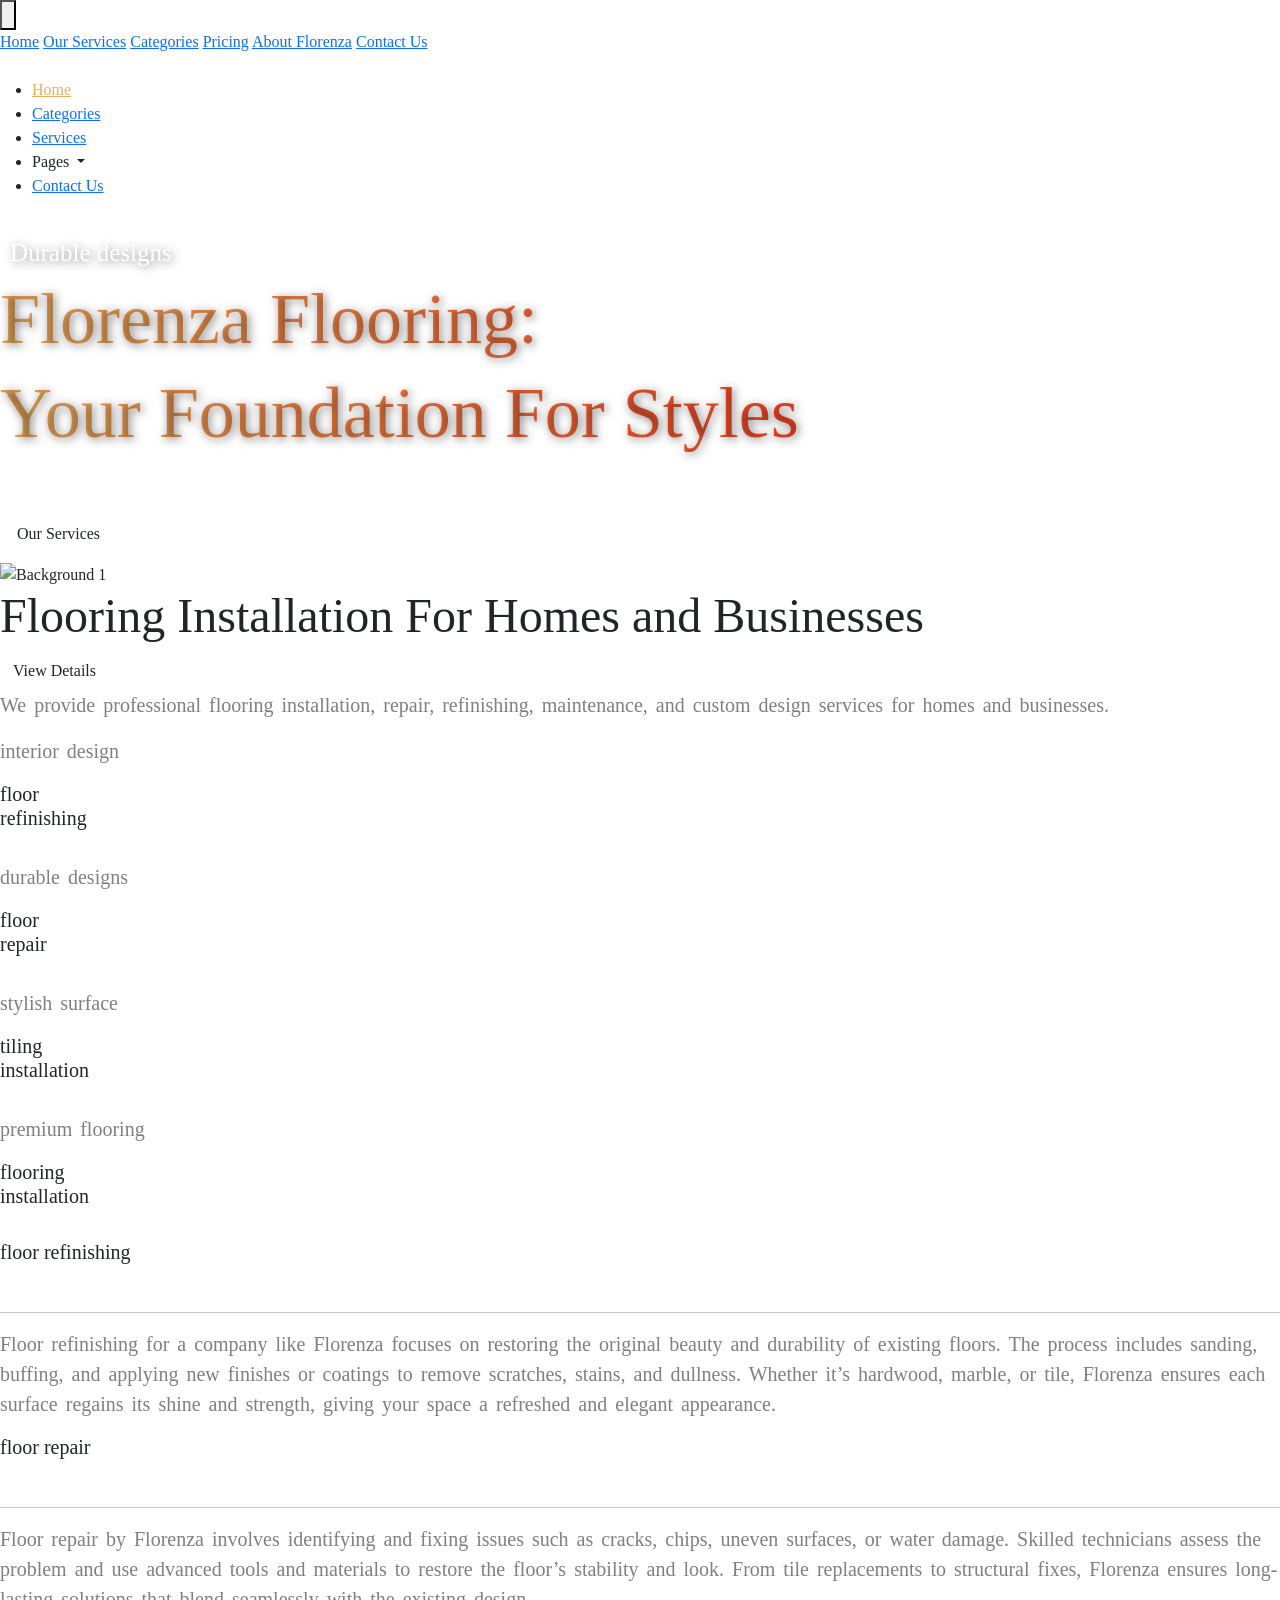
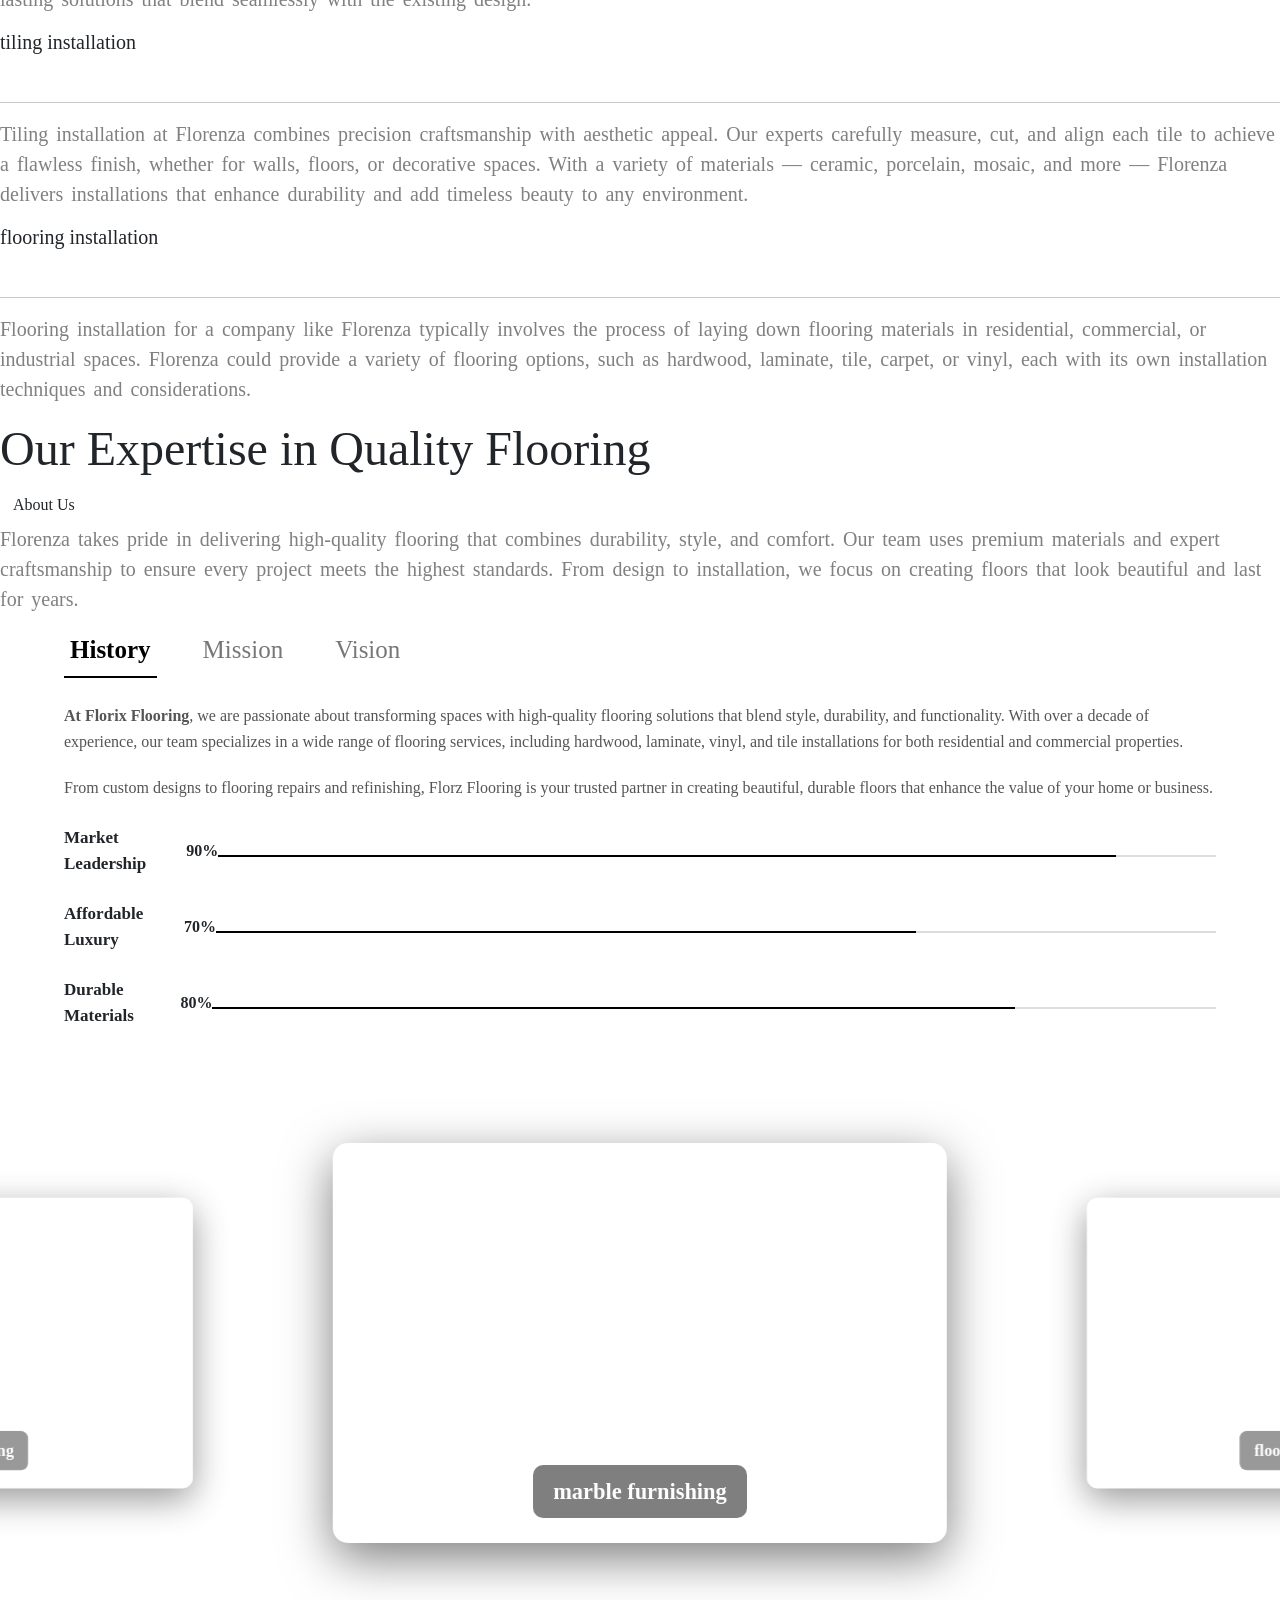
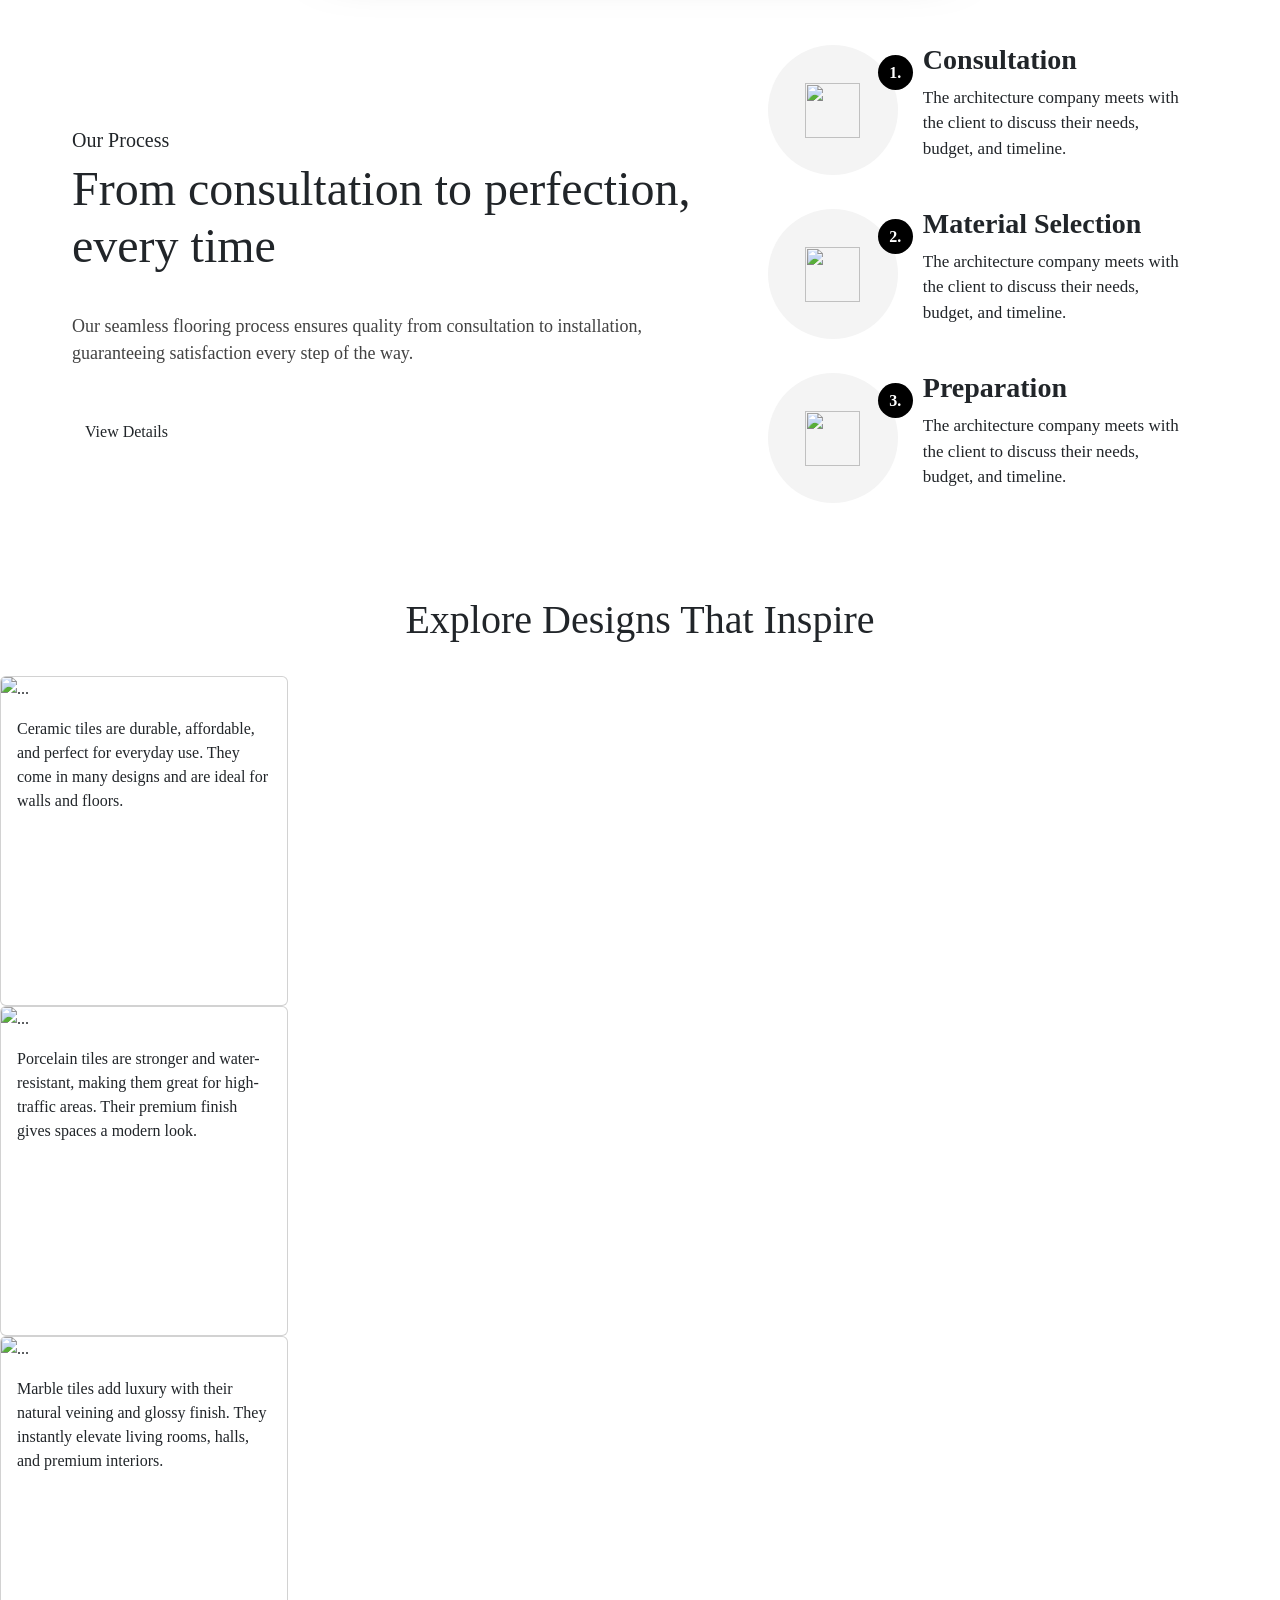
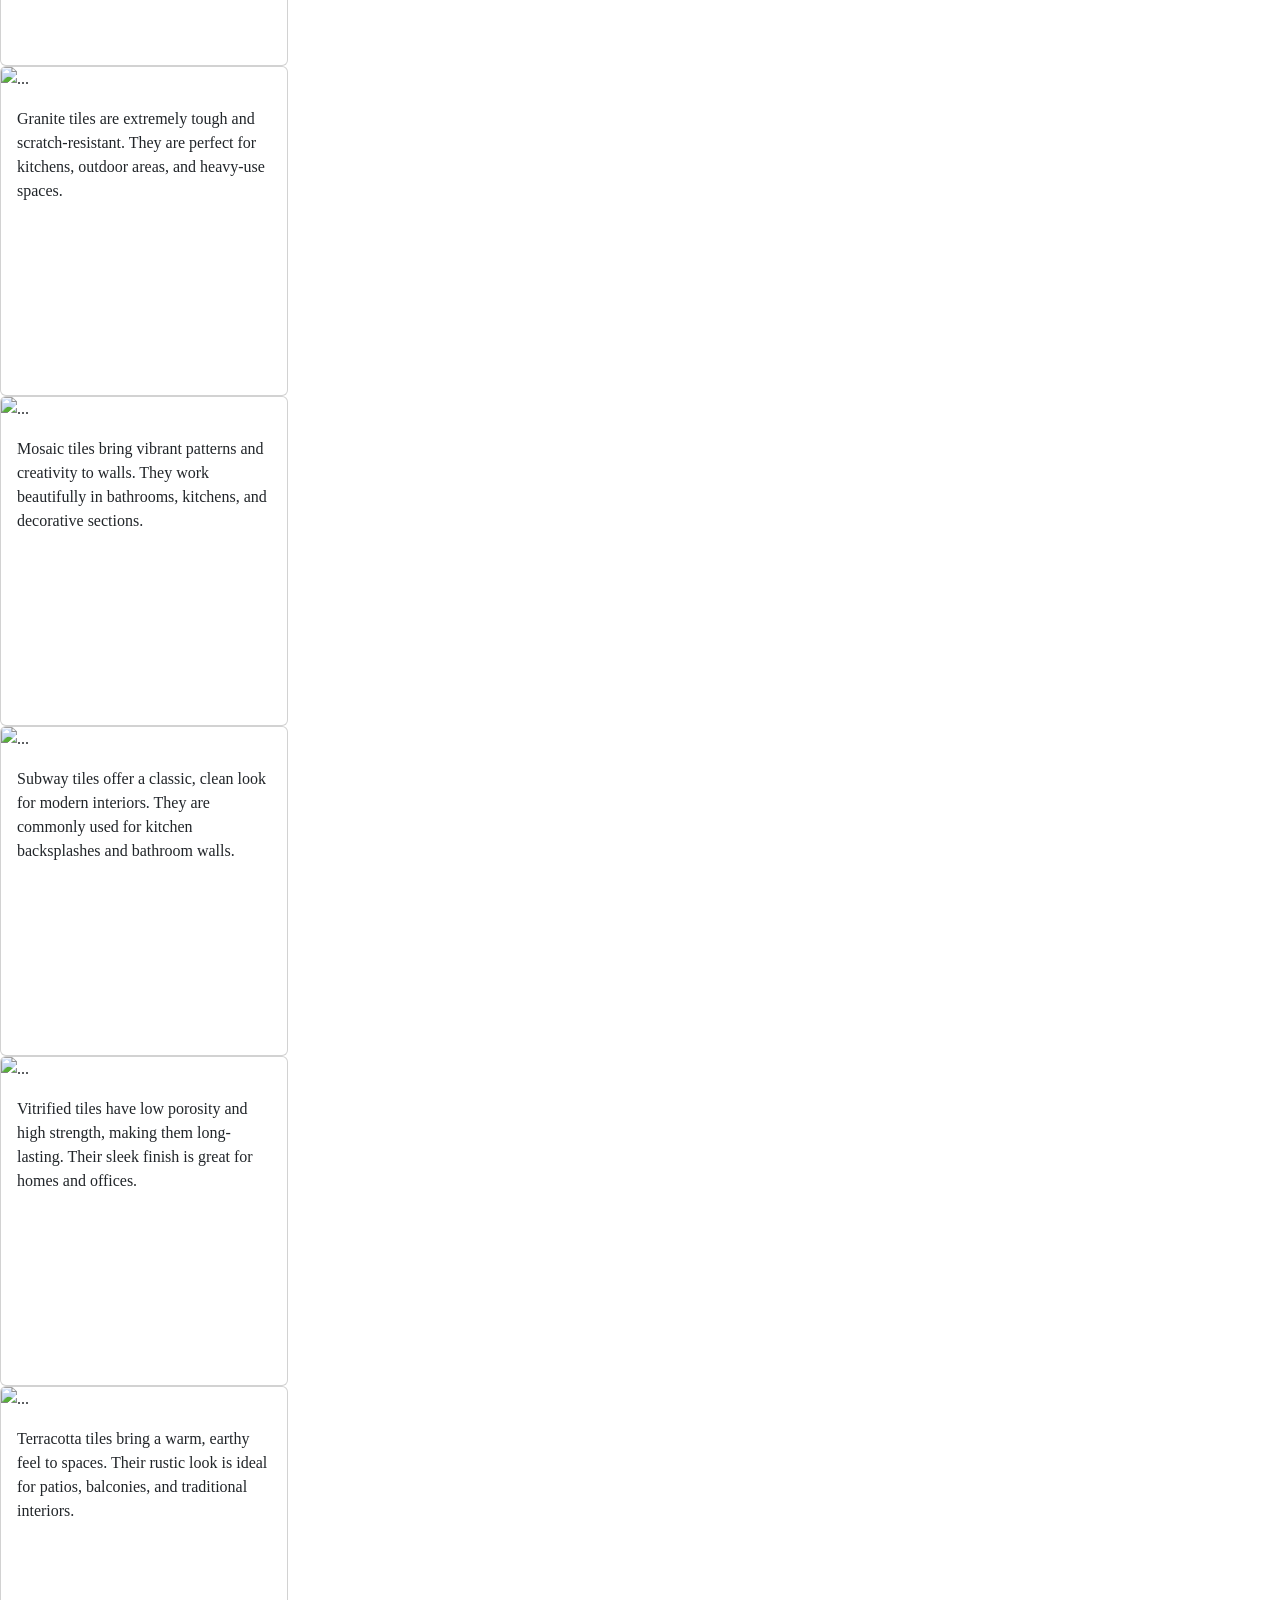
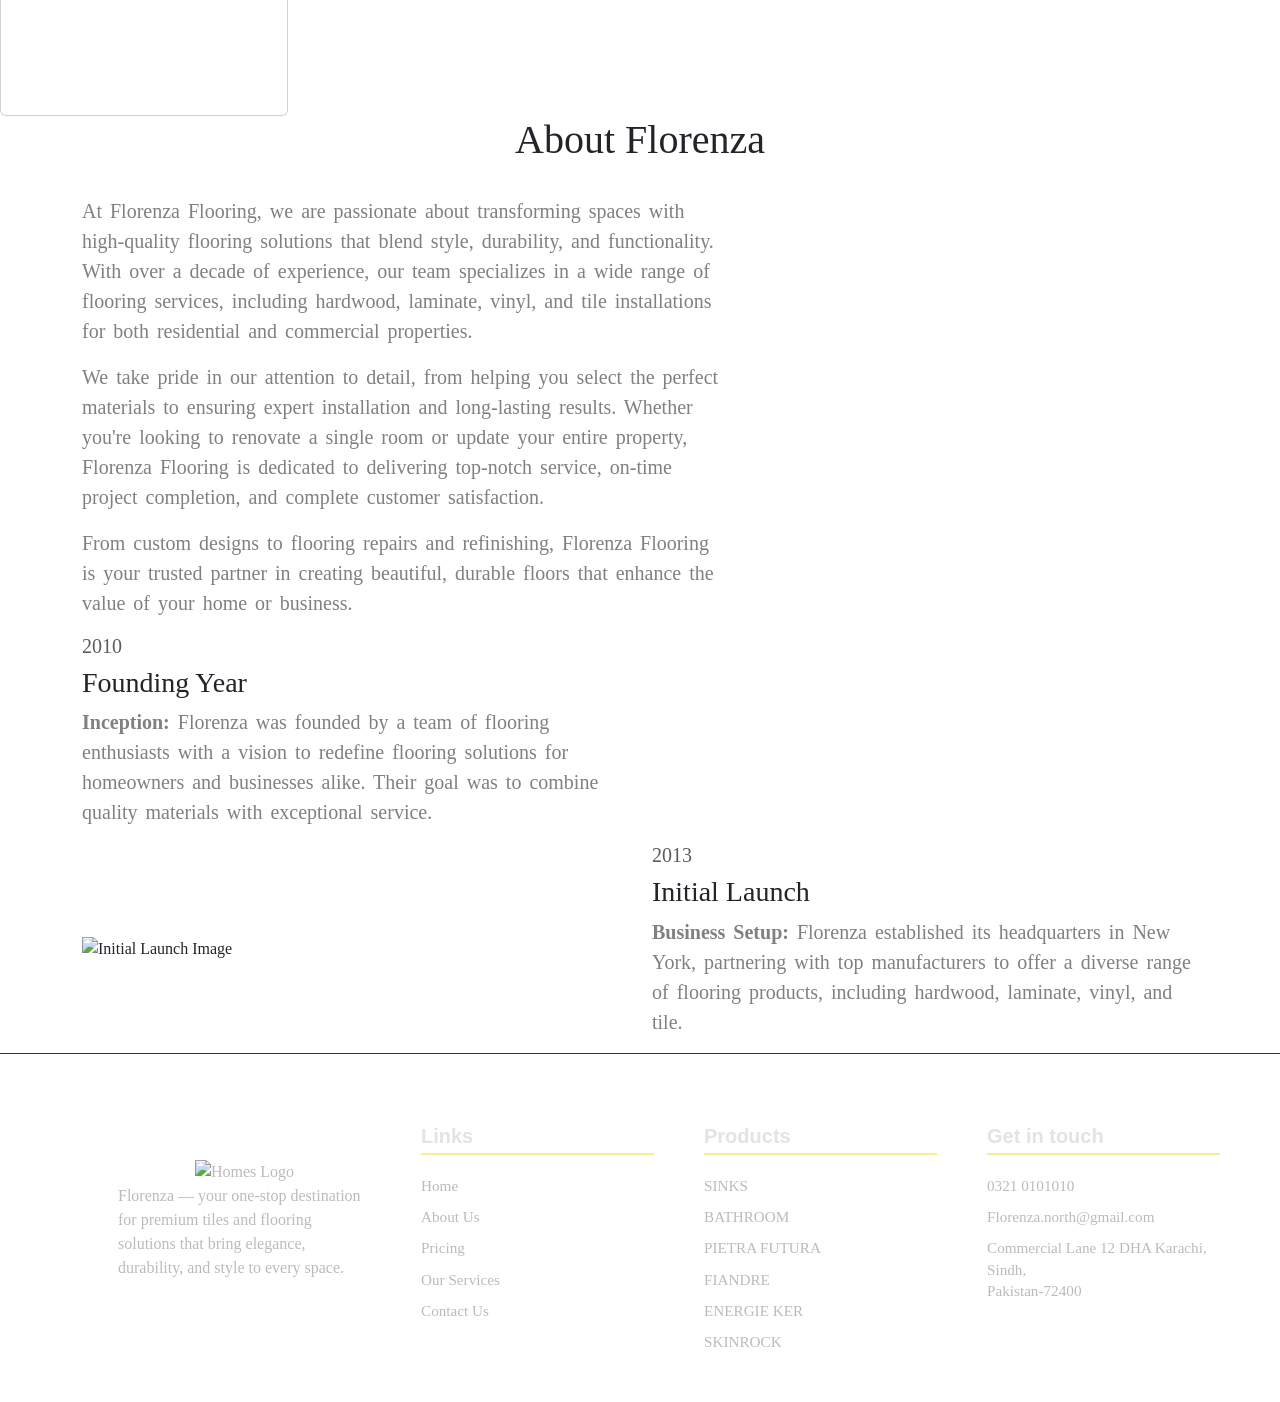
==== index.html @ 1bef4d10 "My-Tiles" ====
<!DOCTYPE html>
<html lang="en" style="scroll-behavior :smooth;">

<head>
    <meta charset="UTF-8">
    <meta name="viewport" content="width=device-width, initial-scale=1.0">
    <link rel="stylesheet" href="style.css">
    <link rel="stylesheet" href="responsive.css">
    <link rel="stylesheet" href="elite.css">
    <link rel="stylesheet" href="style2.css">
    <link rel="stylesheet" href="animate.css">
    <link href="https://cdn.jsdelivr.net/npm/bootstrap@5.3.8/dist/css/bootstrap.min.css" rel="stylesheet"
        integrity="sha384-sRIl4kxILFvY47J16cr9ZwB07vP4J8+LH7qKQnuqkuIAvNWLzeN8tE5YBujZqJLB" crossorigin="anonymous">
    <title>Florenza | Tiling and Flooring Services</title>
    <link rel="shortcut icon" href="logo/FLORENZA_logo.png" type="image/x-icon">

</head>

<style>
    .heading h1 {
        text-shadow: 2px 2px 10px rgba(0, 0, 0, 0.5);
    }

    .title-heading {
        text-shadow: 2px 2px 10px rgba(0, 0, 0, 0.5);
        font-size: 25px;
        margin-left: 10px;
        /* margin-bottom: 2px; */
    }
</style>

<body class="overflow-x-hidden">
    <div id="loading-overlay">
        <div class="loader"></div>
    </div>



    <div class="section_1">
        <div class="overlay"></div>
        <!-- navbar -->
        <div class="sidebar" id="sidebar" aria-hidden="true">
            <button class="close-button" aria-label="Close menu">
                <img class="invert" src="icons/close-lg.svg" alt="">
            </button>
            <div class="sidebar-links">
                <a href="index.html">Home</a>
                <a href="services.html">Our Services</a>
                <a href="categories/all-tiles.html">Categories</a>

                <a href="pricing.html">Pricing</a>
                <a href="about.html">About Florenza</a>
                <a href="contact.html">Contact Us</a>
            </div>
        </div>

        <div class="nav_bar  " id="navbar">
            <nav>
                <div class="nav_logo left_hidden">
                    <img id="florenza-logo" src="logo/FLORENZA_logo.png" alt="">
                    <img src="logo/Floorenza-logo.png" alt="">
                </div>
                <div class="nav_list left_hidden">
                    <ul>
                        <li><a href="index.html" class="nav-link active">Home</a></li>
                        <li><a href="categories/all-tiles.html">Categories</a></li>

                        <li><a href="services.html">Services</a></li>
                        <li class="nav-item dropdown">
                            <a class="nav-link dropdown-toggle" href="#" role="button" data-bs-toggle="dropdown"
                                aria-expanded="false">
                                Pages
                            </a>
                            <ol class="dropdown-menu dropdown-page bg-dark linker-bg">
                                <li><a class="dropdown-item" href="pricing.html">Pricing</a></li>
                                <li><a class="dropdown-item" href="about.html">About Us</a></li>
                                <li><a class="dropdown-item" href="tile-selection.html">Tile Guide</a></li>

                                <li>
                                    <hr class="dropdown-divider">
                                </li>
                                <li><a class="dropdown-item" href="FAQ.html">FAQ'S</a></li>
                            </ol>
                        </li>
                        <li><a href="contact.html">Contact Us</a></li>
                    </ul>
                </div>
                <div>
                    <img class="invert hmburger" src="icons/hamburger.svg" alt="">
                </div>
            </nav>
        </div>

        <!-- section_title -->
        <div class="section_title ">
            <div id="home-heading" class="inner_html white left_hidden">
                <h5 class="title-heading">Durable designs</h5>
                <div class="heading">
                    <h1 class="display-2">Florenza flooring:</h1>
                    <h1 class="display-2">your foundation for styles</h1>
                </div>
                <div class="para">
                    <p>Florenza — your one-stop destination for premium tiles and flooring solutions that bring
                        elegance, durability, and style to every space.</p>
                </div>
                <div class="btn1">
                    <button class="btn d-flex gap-2 align-items-center justify-content-center p-3">
                        <a style="text-decoration: none; color: inherit;" href="services.html">Our Services</a>
                        <img class="invert" src="icons/box-arrow-in-up-right.svg" alt="">
                    </button>
                </div>
            </div>
        </div>

        <!-- Carousel for background images with fade effect -->
        <div id="bgCarousel" class="carousel slide carousel-fade" data-bs-ride="carousel">
     
            <div class="carousel-inner">
                <div class="carousel-item active">
                    <img src="assets/img1.jpg" class="d-block w-100 image zoom-effect" alt="Background 1">
                </div>
                <div class="carousel-item">
                    <img src="assets/img3.jpg" class="d-block w-100 image zoom-effect" alt="Background 2">
                </div>
                <div class="carousel-item">
                    <img src="assets/img4.jpg" class="d-block w-100 image zoom-effect" alt="Background 3">
                </div>
                <div class="carousel-item">
                    <img src="assets/pexels-evie-shaffer-1259279-4004374.jpg" class="d-block w-100 image zoom-effect"
                        alt="Background 4">
                </div>
            </div>
            <button class="carousel-control-prev" type="button" data-bs-target="#bgCarousel" data-bs-slide="prev">
                <!-- <span class="carousel-control-prev-icon" aria-hidden="true"></span> -->
                <span class="visually-hidden">Previous</span>
            </button>
            <button class="carousel-control-next" type="button" data-bs-target="#bgCarousel" data-bs-slide="next">
                <!-- <span class="carousel-control-next-icon" aria-hidden="true"></span> -->
                <span class="visually-hidden">Next</span>
            </button>
        </div>
    </div>
    <div class="home">
        <div class="section_2" id="section2">
            <div class="header_2  left_hidden">
                <h1 class="display-5">Flooring Installation For Homes and Businesses</h1>
                <div class="btn2 ">
                    <button class="btn d-flex justify-content-center align-items-center">View Details
                        <img src="icons/box-arrow-in-up-right.svg" alt="">
                    </button>
                </div>
            </div>
            <div class="para_2  left_hidden">
                <p class="grey">We provide professional flooring installation, repair, refinishing, maintenance, and
                    custom design
                    services for homes and businesses.</p>
            </div>
            <div class="cards_container right_hidden">
                <div class="cards ">
                    <div class="inner_box ">
                        <p class="grey">interior design</p>
                        <h5>floor <br>refinishing</h5>
                    </div>
                    <img src="cards/card1.jpg" alt="">

                </div>
                <div class="cards mt-50 ">
                    <div class="inner_box ">
                        <p class="grey">durable designs</p>
                        <h5>floor <br> repair</h5>
                    </div>
                    <img src="cards/card2.jpg" alt="">
                </div>
                <div class="cards ">
                    <div class="inner_box  ">
                        <p class="grey">stylish surface</p>
                        <h5>tiling <br> installation</h5>
                    </div>
                    <img src="cards/card3.jpg" alt="">
                </div>
                <div class="cards mt-50 ">
                    <div class="inner_box  ">
                        <p class="grey">premium flooring</p>
                        <h5>flooring <br> installation</h5>
                    </div>
                    <img src="cards/card4.jpg" alt="">
                </div>

            </div>
        </div>
        <div class="cards_information">
            <div class="cards_items">
                <div class="cards_info left_hidden">
                    <h5>floor refinishing</h5>
                    <img class="toggle-icon" src="icons/plus-lg.svg" alt="">
                </div>
                <hr>
                <div class="extra_info">
                    <p class="grey">Floor refinishing for a company like Florenza focuses on restoring the original
                        beauty
                        and durability of existing floors. The process includes sanding, buffing, and applying new
                        finishes or coatings to remove scratches, stains, and dullness. Whether it’s hardwood,
                        marble,
                        or tile, Florenza ensures each surface regains its shine and strength, giving your space a
                        refreshed and elegant appearance.</p>
                </div>
            </div>
            <div class="cards_items">
                <div class="cards_info right_hidden">
                    <h5>floor repair</h5>
                    <img class="toggle-icon" src="icons/plus-lg.svg" alt="">
                </div>
                <hr>
                <div class="extra_info">
                    <p class="grey">Floor repair by Florenza involves identifying and fixing issues such as cracks,
                        chips,
                        uneven surfaces, or water damage. Skilled technicians assess the problem and use advanced
                        tools
                        and materials to restore the floor’s stability and look. From tile replacements to
                        structural
                        fixes, Florenza ensures long-lasting solutions that blend seamlessly with the existing
                        design.
                    </p>
                </div>
            </div>
            <div class="cards_items">
                <div class="cards_info left_hidden">
                    <h5>tiling installation</h5>
                    <img class="toggle-icon" src="icons/plus-lg.svg" alt="">
                </div>
                <hr>
                <div class="extra_info">
                    <p class="grey">Tiling installation at Florenza combines precision craftsmanship with aesthetic
                        appeal. Our experts carefully measure, cut, and align each tile to achieve a flawless
                        finish,
                        whether for walls, floors, or decorative spaces. With a variety of materials — ceramic,
                        porcelain, mosaic, and more — Florenza delivers installations that enhance durability and
                        add
                        timeless beauty to any environment.</p>
                </div>
            </div>
            <div class="cards_items">
                <div class="cards_info right_hidden">
                    <h5>flooring installation</h5>
                    <img class="toggle-icon" src="icons/plus-lg.svg" alt="">
                </div>
                <hr>
                <div class="extra_info">
                    <p class="grey">Flooring installation for a company like Florenza typically involves the process
                        of
                        laying down
                        flooring materials in residential, commercial, or industrial spaces. Florenza could provide
                        a
                        variety
                        of flooring options, such as hardwood, laminate, tile, carpet, or vinyl, each with its own
                        installation techniques and considerations.</p>
                </div>
            </div>
        </div>
        <div class="section_3">
            <div class="header_2  left_hidden">
                <h1 class="display-5">Our Expertise in Quality Flooring</h1>
                <div class="btn2 ">
                    <a class="text-decoration-none text-dark" href="about.html">
                        <button class="btn d-flex justify-content-center align-items-center ">
                            About Us
                            <img src="icons/box-arrow-in-up-right.svg" alt="">
                        </button>
                    </a>
                </div>
            </div>
            <div class="para_2  left_hidden">
                <p class="grey">Florenza takes pride in delivering high-quality flooring that combines durability,
                    style,
                    and comfort. Our team uses premium materials and expert craftsmanship to ensure every project
                    meets
                    the highest standards. From design to installation, we focus on creating floors that look
                    beautiful
                    and last for years.</p>
            </div>


            <section class="tabs-section top_hidden">

                <!-- Tabs -->
                <div class="tabs">
                    <button class="tab active" data-tab="history">History</button>
                    <button class="tab" data-tab="mission">Mission</button>
                    <button class="tab" data-tab="vision">Vision</button>
                </div>

                <!-- TAB CONTENT -->
                <div class="tab-contented active" id="history">

                    <p><strong>At Florix Flooring</strong>, we are passionate about transforming spaces with
                        high-quality flooring solutions that blend style, durability, and functionality.
                        With over a decade of experience, our team specializes in a wide range of flooring services,
                        including hardwood, laminate, vinyl, and tile installations for both residential and
                        commercial
                        properties.
                    </p>

                    <p>
                        From custom designs to flooring repairs and refinishing, Florz Flooring is your trusted
                        partner
                        in creating beautiful, durable floors that enhance the value of your home or business.
                    </p>

                    <!-- Progress Bars -->
                    <div class="skill">
                        <span>Market Leadership</span>
                        <span class="percent">90%</span>
                        <div class="bar">
                            <div style="width:90%"></div>
                        </div>
                    </div>

                    <div class="skill">
                        <span>Affordable Luxury</span>
                        <span class="percent">70%</span>
                        <div class="bar">
                            <div style="width:70%"></div>
                        </div>
                    </div>

                    <div class="skill">
                        <span>Durable Materials</span>
                        <span class="percent">80%</span>
                        <div class="bar">
                            <div style="width:80%"></div>
                        </div>
                    </div>

                </div>
                <div class="tab-contented" id="vision">

                    <p><strong>Our Vision at Florix Flooring</strong> is to redefine interior spaces by providing
                        innovative and sustainable flooring solutions that inspire elegance and functionality.
                        We aim to be recognized as the industry leader in quality, design, and customer
                        satisfaction.
                    </p>

                    <p>
                        By combining craftsmanship with cutting-edge technology, we strive to create floors that
                        not only look stunning but also stand the test of time, elevating homes and businesses
                        alike.
                    </p>

                    <!-- Progress Bars -->
                    <div class="skill">
                        <span>Innovation</span>
                        <span class="percent">95%</span>
                        <div class="bar">
                            <div style="width:95%"></div>
                        </div>
                    </div>

                    <div class="skill">
                        <span>Customer Satisfaction</span>
                        <span class="percent">90%</span>
                        <div class="bar">
                            <div style="width:90%"></div>
                        </div>
                    </div>

                    <div class="skill">
                        <span>Sustainability</span>
                        <span class="percent">85%</span>
                        <div class="bar">
                            <div style="width:85%"></div>
                        </div>
                    </div>

                </div>

                <div class="tab-contented" id="mission">

                    <p><strong>Our Mission at Florix Flooring</strong> is to deliver exceptional flooring solutions
                        that combine beauty, durability, and affordability. We are committed to providing
                        personalized service, expert guidance, and meticulous craftsmanship in every project.
                    </p>

                    <p>
                        We focus on using high-quality materials, eco-friendly practices, and innovative designs
                        to ensure that every floor we install enhances comfort, style, and value for our clients.
                    </p>

                    <!-- Progress Bars -->
                    <div class="skill">
                        <span>Quality Craftsmanship</span>
                        <span class="percent">95%</span>
                        <div class="bar">
                            <div style="width:95%"></div>
                        </div>
                    </div>

                    <div class="skill">
                        <span>Eco-Friendly Solutions</span>
                        <span class="percent">80%</span>
                        <div class="bar">
                            <div style="width:80%"></div>
                        </div>
                    </div>

                    <div class="skill">
                        <span>Client Satisfaction</span>
                        <span class="percent">90%</span>
                        <div class="bar">
                            <div style="width:90%"></div>
                        </div>
                    </div>

                </div>


                <!-- Mission TAB -->
                <div class="tab-contented" id="mission">
                    <p>Write your mission content here...</p>
                </div>

                <!-- Vision TAB -->
                <div class="tab-contented" id="vision">
                    <p>Write your vision content here...</p>
                </div>

            </section>




            <!-- <div id="autoCarousel" class="carousel slide carousel-fade" data-bs-ride="carousel" data-bs-interval="2000">
                <div class="carousel-inner">
                    <div class="pricing-images">
                        <div class="carousel-item active">
                            <div class="inner-flex">
                                <img src="carousel-imgs/1.jpg" class="d-block  " alt="">
                                <img src="carousel-imgs/2.jpg" class="d-block  " alt="">
                            </div>
                        </div>
                        <div class="carousel-item active">
                            <div class="inner-flex">
                                <img src="carousel-imgs/3.jpg" class="d-block  " alt="">
                                <img src="carousel-imgs/4.jpg" class="d-block  " alt="">
                            </div>
                        </div>
                        <div class="carousel-item active">
                            <div class="inner-flex">
                                <img src="carousel-imgs/5.jpg" class="d-block  " alt="">
                                <img src="carousel-imgs/6.jpg" class="d-block  " alt="">
                            </div>
                        </div>
                    </div>

                </div>

                Optional controls
                <button class="carousel-control-prev" type="button" data-bs-target="#autoCarousel" data-bs-slide="prev">
                    <span class="carousel-control-prev-icon"></span>
                </button>

                <button class="carousel-control-next" type="button" data-bs-target="#autoCarousel" data-bs-slide="next">
                    <span class="carousel-control-next-icon"></span>
                </button>
            </div> -->
            <div class="carousel carousel-section3">



                <div class="slides centers" style="background-image:url('carousel-imgs/1.jpg');">
                    <div class="contents">ceramic tiling</div>
                </div>

                <div class="slides rights1" style="background-image:url('carousel-imgs/2.jpg');">
                    <div class="contents">mosaic tiling</div>
                </div>

                <div class="slides rights2" style="background-image:url('carousel-imgs/3.jpg');">
                    <div class="contents">marble furnishing</div>
                </div>

                <div class="slides lefts2" style="background-image:url('carousel-imgs/4.jpg');">
                    <div class="contents">floor refinishing</div>
                </div>

                <div class="slides lefts1" style="background-image:url('carousel-imgs/5.jpg');">
                    <div class="contents">texture painting</div>
                </div>

            </div>

            <div class="combine ">

                <div class=" header_6  left_hidden">
                    <div>
                        <h5>Our Process</h5>
                        <h1 style="width: 100%;" class="display-5 header-new">From consultation to perfection, every
                            time</h1>
                    </div>
                    <div class="left_hidden">
                        <p class="grey-new">Our seamless flooring process ensures quality from consultation to
                            installation,
                            guaranteeing satisfaction every step of the way.</p>
                    </div>
                    <div class="btn2">
                        <button class="btn   d-flex justify-content-center align-items-center">View Details
                            <img src="icons/box-arrow-in-up-right.svg" alt="">
                        </button>
                    </div>
                </div>

                <section class="steps-section">

                    <div class="step right_hidden">
                        <div class="step-left">
                            <div class="icon-circle">
                                <img src="https://capricorn-theme.com/html/florix/assets/img/process/2-1.png" alt="">
                                <span class="step-number">1.</span>
                            </div>
                        </div>

                        <div class="step-right">
                            <h2>Consultation</h2>
                            <p>The architecture company meets with the client to discuss their needs, budget, and
                                timeline.
                            </p>
                        </div>
                    </div>

                    <div class="step right_hidden">
                        <div class="step-left">
                            <div class="icon-circle">
                                <img src="https://capricorn-theme.com/html/florix/assets/img/process/2-2.png" alt="">
                                <span class="step-number">2.</span>
                            </div>
                        </div>

                        <div class="step-right">
                            <h2>Material Selection</h2>
                            <p>The architecture company meets with the client to discuss their needs, budget, and
                                timeline.
                            </p>
                        </div>
                    </div>

                    <div class="step right_hidden">
                        <div class="step-left">
                            <div class="icon-circle">
                                <img src="https://capricorn-theme.com/html/florix/assets/img/process/2-3.png" alt="">
                                <span class="step-number">3.</span>
                            </div>
                        </div>

                        <div class="step-right">
                            <h2>Preparation</h2>
                            <p>The architecture company meets with the client to discuss their needs, budget, and
                                timeline.
                            </p>
                        </div>
                    </div>

                </section>
            </div>
        </div>
    </div>
    </div>
    <div class="section_4">

        <section class="about-hero about-1 text-center ">
            <div class="top_hidden about_head">
                <h1>Explore Designs That Inspire</h1>
                <img class="invert" src="icons/down.svg" alt="">
            </div>
        </section>
        <div class="img_container top_hidden">
            <div class="card sec4-cards" style="width: 18rem; height: 330px;">
                <img src="sec4-imgs/img1.jpg" class="card-img-top" alt="...">
                <div class="card-body">
                    <p class="card-text">Ceramic tiles are durable, affordable, and perfect for everyday use.
                        They
                        come in many designs and are ideal for walls and floors.</p>
                </div>
            </div>
            <div class="card sec4-cards" style="width: 18rem; height: 330px;">
                <img src="sec4-imgs/img2.jpg" class="card-img-top" alt="...">
                <div class="card-body">
                    <p class="card-text">Porcelain tiles are stronger and water-resistant, making them great for
                        high-traffic areas. Their premium finish gives spaces a modern look.</p>
                </div>
            </div>
            <div class="card sec4-cards" style="width: 18rem; height: 330px;">
                <img src="sec4-imgs/img3.jpg" class="card-img-top" alt="...">
                <div class="card-body">
                    <p class="card-text">Marble tiles add luxury with their natural veining and glossy finish.
                        They
                        instantly elevate living rooms, halls, and premium interiors.</p>
                </div>
            </div>
            <div class="card sec4-cards" style="width: 18rem; height: 330px;">
                <img src="sec4-imgs/img4.jpg" class="card-img-top" alt="...">
                <div class="card-body">
                    <p class="card-text">Granite tiles are extremely tough and scratch-resistant. They are
                        perfect
                        for kitchens, outdoor areas, and heavy-use spaces.</p>
                </div>
            </div>
            <div class="card sec4-cards" style="width: 18rem; height: 330px;">
                <img src="sec4-imgs/img5.jpg" class="card-img-top" alt="...">
                <div class="card-body">
                    <p class="card-text">Mosaic tiles bring vibrant patterns and creativity to walls. They work
                        beautifully in bathrooms, kitchens, and decorative sections.</p>
                </div>
            </div>
            <div class="card sec4-cards" style="width: 18rem; height: 330px;">
                <img src="sec4-imgs/img6.jpg" class="card-img-top" alt="...">
                <div class="card-body">
                    <p class="card-text"> Subway tiles offer a classic, clean look for modern interiors. They
                        are
                        commonly used for kitchen backsplashes and bathroom walls.</p>
                </div>
            </div>
            <div class="card sec4-cards" style="width: 18rem; height: 330px;">
                <img src="sec4-imgs/img7.jpg" class="card-img-top" alt="...">
                <div class="card-body">
                    <p class="card-text">Vitrified tiles have low porosity and high strength, making them
                        long-lasting. Their sleek finish is great for homes and offices. </p>
                </div>
            </div>
            <div class="card sec4-cards" style="width: 18rem; height: 330px;">
                <img src="sec4-imgs/img8.jpg" class="card-img-top" alt="...">
                <div class="card-body">
                    <p class="card-text"> Terracotta tiles bring a warm, earthy feel to spaces. Their rustic
                        look is
                        ideal for patios, balconies, and traditional interiors.</p>
                </div>
            </div>

        </div>
    </div>


    <!-- about us page -->
    <div class="section_footer">
        <section class="about-hero about-2 text-center ">
            <div class="top_hidden about_head">
                <h1>About Florenza</h1>
                <img class="invert" src="icons/down.svg" alt="">
            </div>
        </section>

        <section class="about-section overflow-hidden">
            <div class="container left_hidden">
                <div class="row align-items-center">
                    <div class="col-md-7 ">
                        <p class="grey ">
                            At Florenza Flooring, we are passionate about transforming spaces with high-quality
                            flooring
                            solutions that blend style, durability, and functionality. With over a decade of
                            experience,
                            our
                            team specializes in a wide range of flooring services, including hardwood, laminate,
                            vinyl,
                            and
                            tile installations for both residential and commercial properties.
                        </p>
                        <p class=" grey">
                            We take pride in our attention to detail, from helping you select the perfect materials
                            to
                            ensuring expert installation and long-lasting results. Whether you're looking to
                            renovate a
                            single room or update your entire property, Florenza Flooring is dedicated to delivering
                            top-notch
                            service, on-time project completion, and complete customer satisfaction.
                        </p>
                        <p class=" grey">
                            From custom designs to flooring repairs and refinishing, Florenza Flooring is your
                            trusted
                            partner
                            in creating beautiful, durable floors that enhance the value of your home or business.
                        </p>
                    </div>

                    <div class="col-md-5 right_hidden">
                        <img src="footer/assets/img1.jpg" alt="">
                    </div>
                </div>
            </div>
        </section>


        <div class="container timeline">

            <div class="timeline-item timeline-item-right row align-items-center overflow-hidden">
                <div class="col-md-6 order-md-2 top_hidden">
                    <img src="footer/assets/img2.jpg" alt="" class="img-fluid">
                </div>
                <div class="col-md-6 order-md-1 timeline-content left_hidden">
                    <!-- <div class="timeline-dot"></div> -->
                    <h5 class="text-muted">2010</h5>
                    <h3>Founding Year</h3>
                    <p class="grey">
                        <strong>Inception:</strong> Florenza was founded by a team of flooring enthusiasts with a
                        vision
                        to
                        redefine flooring solutions for homeowners and businesses alike. Their goal was to combine
                        quality
                        materials with exceptional service.
                    </p>
                </div>
            </div>


            <div class="timeline-item timeline-item-left row align-items-center overflow-hidden">
                <div class="col-md-6 top_hidden">
                    <img src="footer/assets/img3.jpg" alt="Initial Launch Image" class="img-fluid">
                </div>
                <div class="col-md-6 timeline-content right_hidden">
                    <!-- <div class="timeline-dot"></div> -->
                    <h5 class="text-muted">2013</h5>
                    <h3>Initial Launch</h3>
                    <p class="grey">
                        <strong>Business Setup:</strong> Florenza established its headquarters in New York,
                        partnering
                        with
                        top manufacturers to offer a diverse range of flooring products, including hardwood,
                        laminate,
                        vinyl, and tile.
                    </p>
                </div>
            </div>

        </div>

        <!-- Footer -->

        <footer class="footer fade-in">
            <div class="footer-container">
                <div class="footer-logo-social">
                    <!-- <img src="logo//FLORENZA_logo.png" alt="" class="footer-logo"> -->
                    <img src="logo//floorenza-logo.png" alt=" Homes Logo" class="footer-logo" />

                    <p>Florenza — your one-stop destination for premium tiles and flooring solutions that bring
                        elegance, durability, and style to every space.</p>

                    <div class="social-icons/">
                        <a href="#"><i class="fab fa-facebook-f"></i></a>
                        <a href="#"><i class="fab fa-twitter"></i></a>
                        <a href="#"><i class="fab fa-instagram"></i></a>
                        <a href="#"><i class="fab fa-linkedin-in"></i></a>
                    </div>
                </div>

                <div class="footer-links">
                    <h3 class="footer-title">Links</h3>
                    <ul>
                        <li><a href="index.html">Home</a></li>
                        <li><a href="about.html">About Us</a></li>
                        <li><a href="pricing.html">Pricing</a></li>
                        <li><a href="#">Our Services</a></li>
                        <li><a href="contact.html">Contact Us</a></li>

                    </ul>
                </div>

                <div class="footer-products">
                    <h3 class="footer-title">Products</h3>
                    <ul>
                        <li>SINKS</li>
                        <li>BATHROOM</li>
                        <li>PIETRA FUTURA</li>
                        <li>FIANDRE</li>
                        <li>ENERGIE KER</li>
                        <li>SKINROCK</li>
                    </ul>
                </div>

                <div class="footer-contact">
                    <h3 class="footer-title">Get in touch</h3>
                    <ul>
                        <li><i class="fas fa-phone-alt"></i> 0321 0101010</li>
                        <li><i class="fas fa-envelope"></i> Florenza.north@gmail.com</li>
                        <li><i class="fas fa-map-marker-alt"></i>Commercial Lane 12 DHA
                            Karachi, Sindh,<br />Pakistan-72400</li>
                    </ul>
                </div>
            </div>
        </footer>



    </div>

    <script src="https://cdnjs.cloudflare.com/ajax/libs/gsap/3.12.2/gsap.min.js"></script>
    <script src="https://cdnjs.cloudflare.com/ajax/libs/gsap/3.12.2/ScrollToPlugin.min.js"></script>

    <script src="https://cdn.jsdelivr.net/npm/bootstrap@5.3.8/dist/js/bootstrap.bundle.min.js"
        integrity="sha384-FKyoEForCGlyvwx9Hj09JcYn3nv7wiPVlz7YYwJrWVcXK/BmnVDxM+D2scQbITxI"
        crossorigin="anonymous"></script>
    <script src="script.js"></script>
</body>

</html>
---- elite.css ----
* {
  font-family: "level h1";
}


.image {
  background-repeat: no-repeat;
  background-size: cover;
  background-position: center;
  width: 100%;
  height: 100%;
  z-index: -1;
  position: relative;
}

.heading h1 {
  /* animation: gradientShift 4s/; */
  background: linear-gradient(45deg, #E6AF5D, #ff0000);
  background-clip: content-box;
  -webkit-background-clip: text;
  -webkit-text-fill-color: transparent;
  /* font-size:0px; */
  font-family: "level";
  text-transform: capitalize;
}



.invert {
  filter: invert(100%);
}

.orange {
  color: #E6AF5D;
}

.white {
  color: white;
}

.btn1 button:hover {
  color: black;
  background-color: rgb(197, 197, 197);
  cursor: pointer;
}

.btn2 button:hover {
  background-color: #E6AF5D;
}

.grey {
  color: gray;
  font-size: 20px;
  word-spacing: 3px;
}

/* left animation */
.left_hidden {
  opacity: 0;
  transform: translateX(-80px);
  transition: all 1s ease-out;
}

.left_show {
  opacity: 1;
  transform: translateX(0);
}


/* right animation */
.right_hidden {
  opacity: 0;
  transform: translateX(80px);
  transition: all 1.3s ease-out;
}

.right_show {
  opacity: 1;
  transform: translateX(0);
}

/* top animation */
.top_hidden {
  opacity: 0;
  transform: translateY(80px);
  transition: all 1s ease-out;
}

.top_show {
  opacity: 1;
  transform: translateY(0);
}

/* bottom animation */
.bottom_hidden {
  opacity: 0;
  transform: translateY(-80px);
  transition: all 1s ease-out;

}

.bottom_show {
  opacity: 1;
  transform: translateY(0px);
  /* z-index: 10; */
}




.footer {
  background: url(footer/footer-backs.jpg);
  /* Very dark background */
  color: #bbb;
  /* Light grey text */
  padding: 40px 60px;
  font-family: 'Segoe UI', Tahoma, Geneva, Verdana, sans-serif;
  border-top: 1px solid #333;
}

.footer-container {
  display: flex;
  flex-wrap: wrap;
  gap: 50px;
  max-width: 1200px;
  margin: 0 auto;
}

.footer-logo-social {
  flex: 1 1 180px;
  margin-left: 5%;
  justify-content: center;
  align-items: center;
  display: flex;
  flex-direction: column;

}

.footer-logo {
  max-width: 150px;
  /* display: block; */
  /* margin-bottom: 20px; */
}

.social-icons {
  display: flex;
  gap: 20px;
}

.social-link {
  color: #bbb;
  font-size: 1.3rem;
  transition: color 0.3s ease;
}

.social-link:hover {
  color: #00b8ff;
  /* bright blue on hover */
}

.footer-links,
.footer-products,
.footer-contact {
  flex: 1 1 160px;
  margin-top: 30PX;
}

.footer-title {
  font-weight: 700;
  font-size: 1.25rem;
  color: #e3e3e3;
  /* bright blue for titles */
  border-bottom: 2px solid #f7d70975;
  padding-bottom: 5px;
  margin-bottom: 20px;
  font-family: 'Segoe UI Semibold', Tahoma, Geneva, Verdana, sans-serif;
}

.footer-links ul,
.footer-products ul,
.footer-contact ul {
  list-style: none;
  padding: 0;
  margin: 0;
}

.footer-links li,
.footer-products li,
.footer-contact li {
  margin-bottom: 10px;
  font-size: 0.95rem;
  line-height: 1.4;
}

.footer-links a {
  color: #bbb;
  text-decoration: none;
  transition: color 0.3s ease;
}

.footer-links a:hover {
  color: #E6AF5D;
}



.nav-link.active {
  color: #E6AF5D;
  /* border-bottom: 2px solid #E6AF5D; */
  text-decoration: underline;
  /* transform: translateY(-3px); */
}


/* Fullscreen White Overlay */
/* ========= OVERLAY FADE LOADER ========= */

/* #loading-overlay {
  position: fixed;
  inset: 0;
  background: white;
  display: flex;
  align-items: center;
  justify-content: center;
  z-index: 9999;
  opacity: 1;
  transition: opacity 0.8s ease;
} */

/* Your Loader */
/* .loader {
  width: 50px;
  aspect-ratio: 1;
  display: grid;
}

.loader::before,
.loader::after {
  content: "";
  grid-area: 1/1;
  --c: no-repeat radial-gradient(farthest-side, #E6AF5D 80%, #ffd90080);
  background:
    var(--c) 50% 0,
    var(--c) 50% 100%,
    var(--c) 100% 50%,
    var(--c) 0 50%;
  background-size: 12px 12px;
  animation: l12 1s infinite;
}

.loader::before {
  margin: 4px;
  filter: hue-rotate(45deg);
  background-size: 8px 8px;
  animation-timing-function: linear;
}

@keyframes l12 {
  100% {
    transform: rotate(.5turn)
  }
} */



.overlay-fixed {
  position: absolute;
  content: "";
  top: 0px;
  left: 0px;
  width: 100%;
  height: 100%;
  opacity: 0.8;
  z-index: -1;
  background: rgba(10, 43, 53, 0.659);
}

.tabs-section {
  width: 90%;
  /* max-width: 850px; */
  margin: 0 auto;
  font-family: Arial, sans-serif;
  padding-bottom: 50px;
}


.tabs {
  display: flex;
  gap: 40px;
  margin-bottom: 25px;
}

.tab {
  background: none;
  border: none;
  font-size: 25px;
  padding-bottom: 10px;
  cursor: pointer;
  color: #777;
  position: relative;
}

.tab.active {
  color: black;
  font-weight: 600;
}

.tab.active::after {
  content: "";
  position: absolute;
  bottom: 0;
  left: 0;
  width: 100%;
  height: 2px;
  background: black;
}

.tab-contented {
  display: none;
}

.tab-contented.active {
  display: block;
}

.tab-contented p {
  line-height: 1.6;
  margin-bottom: 20px;
  color: #555;
}


.skill {
  margin: 25px 0;
}

.skill span {
  font-size: 17px;
  font-weight: 600;
}

.skill {
  display: flex;
  justify-content: space-between;
  align-items: center;
}

.skill .percent {
  font-size: 16px;
  font-weight: 600;
}


.bar {
  width: 100%;
  height: 2px;
  background: #ddd;
  margin-top: 10px;
  position: relative;
}

.bar div {
  height: 2px;
  background: black;
}


@media (max-width: 768px) {
  .tabs {
    gap: 20px;
  }

  .tab {
    font-size: 18px;
  }

  .skill span {
    font-size: 16px;
  }

  .percent {
    font-size: 15px;
  }
}

.combine {
  width: 95%;
  display: flex;
  align-items: center;
  justify-content: space-between;
  margin: auto;
}


.steps-section {
  /* width: 40%; */
  /* height: 100px; */
  max-width: 1100px;
  margin: 60px;
}

.step {
  display: flex;
  align-items: center;
  gap: 25px;
  margin-bottom: 30px;
}

.step-left {
  display: flex;
  align-items: center;
  justify-content: center;
}

.icon-circle {
  position: relative;
  width: 130px;
  height: 130px;
  background: #f4f4f4;
  border-radius: 50%;
  display: flex;
  align-items: center;
  justify-content: center;
}

.icon-circle img {
  width: 55px;
  height: 55px;
}

.step-number {
  position: absolute;
  top: 10px;
  right: -15px;
  background: rgb(0, 0, 0);
  color: white;
  width: 35px;
  height: 35px;
  border-radius: 50%;
  align-items: center;
  justify-content: center;
  display: flex;
  font-weight: bold;
  font-size: 16px;
}

.step-right h2 {
  font-size: 28px;
  margin: 0 0 8px;
  font-weight: 600;
}

.step-right p {
  font-size: 17px;
  max-width: 450px;
  /* color: #ffb5b5; */
  line-height: 1.5;
}

.grey-new {
  color: rgb(66, 66, 66);
  font-size: 18px;
}

.header_6 {
  position: relative;
  /* width: 40%; */
  gap: 30px 0px;
  margin-left: 40px;
  display: flex;
  flex-direction: column;
  /* align-items: center; */
  justify-content: center;
}

/* ---------- RESPONSIVE ---------- */

@media (max-width: 768px) {
  .step {
    flex-direction: column;
    text-align: center;
  }

  .step-number {
    right: 10px;
    top: 10px;
  }

  .step-right p {
    margin: 0 auto;
  }
}




/* Carousel container */
.carousel-section3 {
  position: relative;
  width: 60vw;
  max-width: 900px;
  height: 400px;
  margin: 40px auto;
  perspective: 1000px;
  /* overflow: hidden; */
}

/* Each slide */
.slides {
  position: absolute;
  top: 0;
  left: 50%;
  width: 80%;
  height: 100%;
  background-size: cover;
  background-position: center;
  border-radius: 15px;
  box-shadow: 0 15px 50px rgba(0, 0, 0, 0.514);
  transition: all 0.6s ease;
  opacity: 0;
  transform-style: preserve-3d;
  cursor: pointer;
  user-select: none;
  transform-origin: center center;
  z-index: 1;
}

/* Center slide */
.slides.centers {
  opacity: 1;
  transform: translateX(-50%) translateZ(0) scale(1);
  z-index: 5;
}

/* Right slides */
.slides.rights1 {
  opacity: 0.8;
  transform: translateX(calc(-50% + 120%)) translateZ(-100px) scale(0.8);
  z-index: 4;
}

.slides.rights2 {
  opacity: 0.5;
  transform: translateX(calc(-50% + 220%)) translateZ(-200px) scale(0.6);
  z-index: 3;
}

/* Left slides */
.slides.lefts1 {
  opacity: 0.8;
  transform: translateX(calc(-50% - 120%)) translateZ(-100px) scale(0.8);
  z-index: 4;
}

.slides.lefts2 {
  opacity: 0.5;
  transform: translateX(calc(-50% - 220%)) translateZ(-200px) scale(0.6);
  z-index: 3;
}

/* Content text on slides */
.slides .contents {
  position: absolute;
  bottom: 25px;
  left: 50%;
  transform: translateX(-50%);
  background: rgba(0, 0, 0, 0.5);
  color: white;
  font-size: 1.4rem;
  padding: 10px 20px;
  border-radius: 10px;
  font-weight: 600;
}
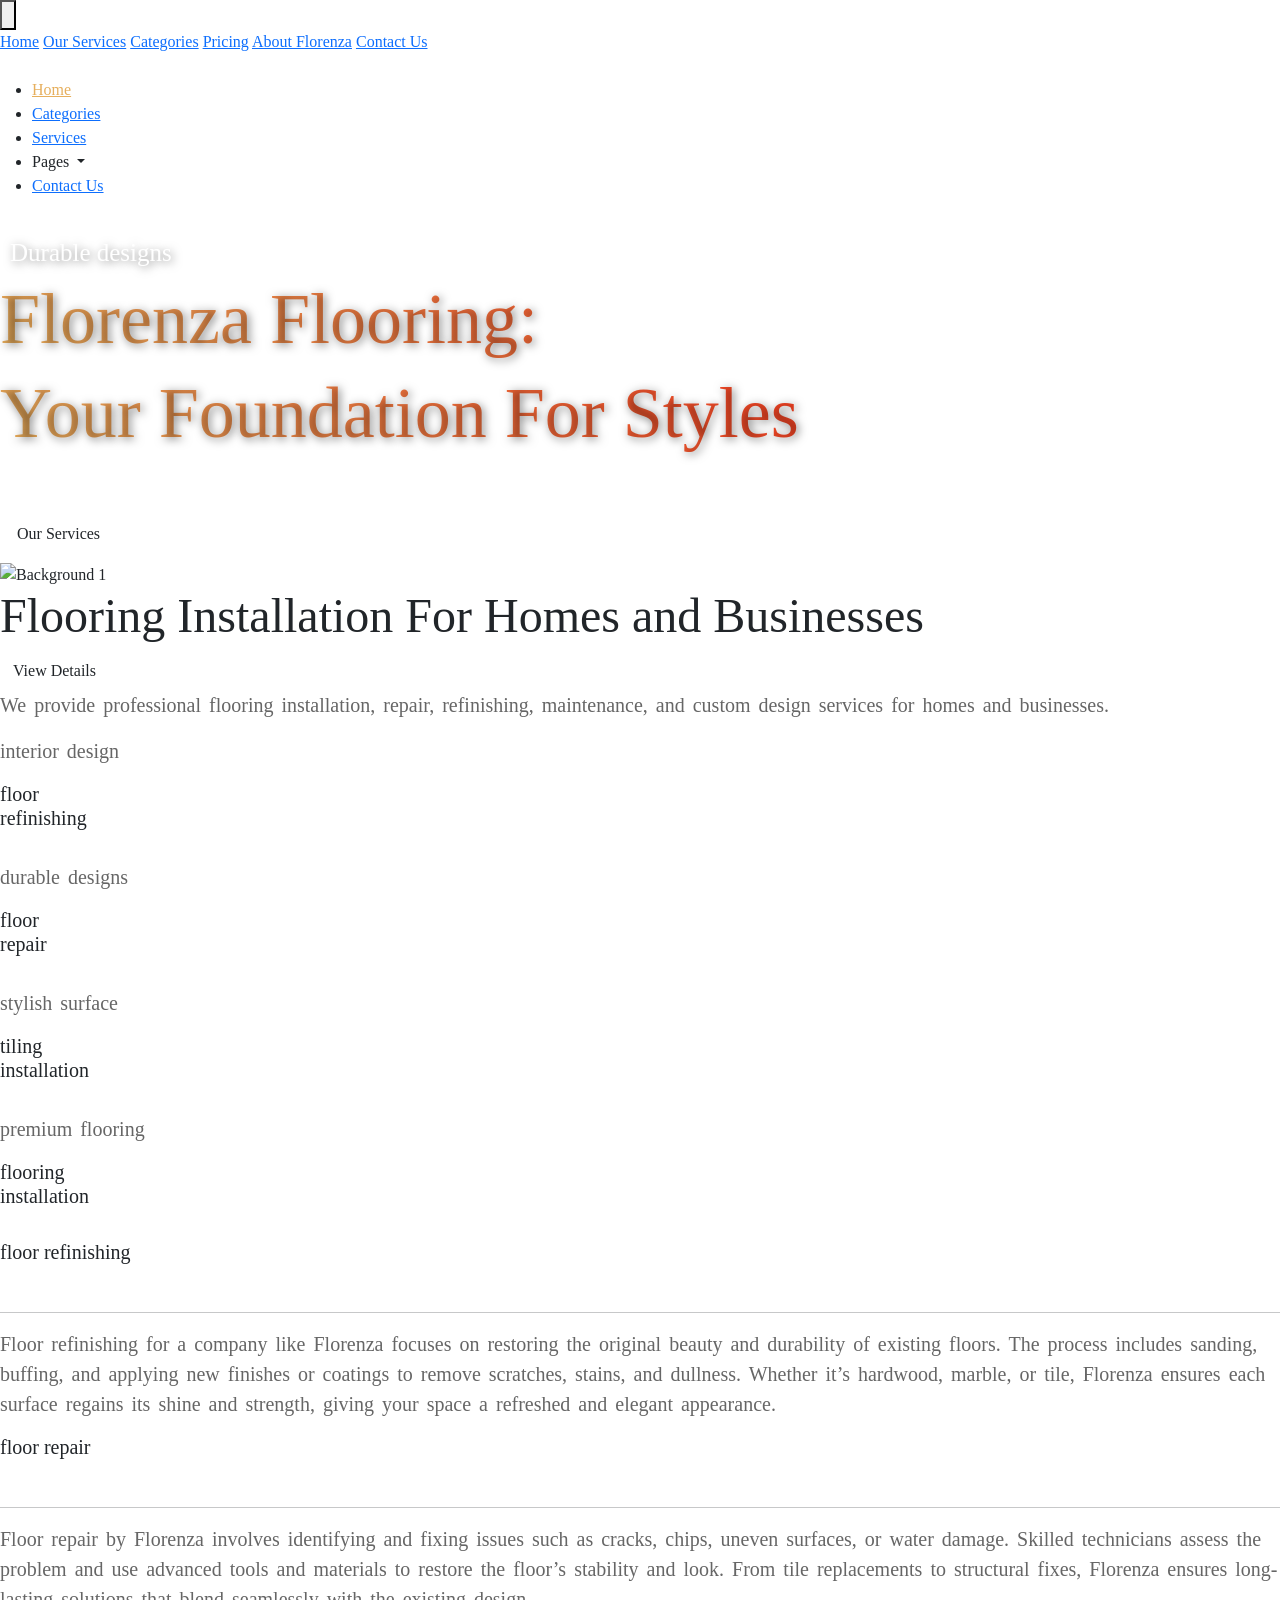
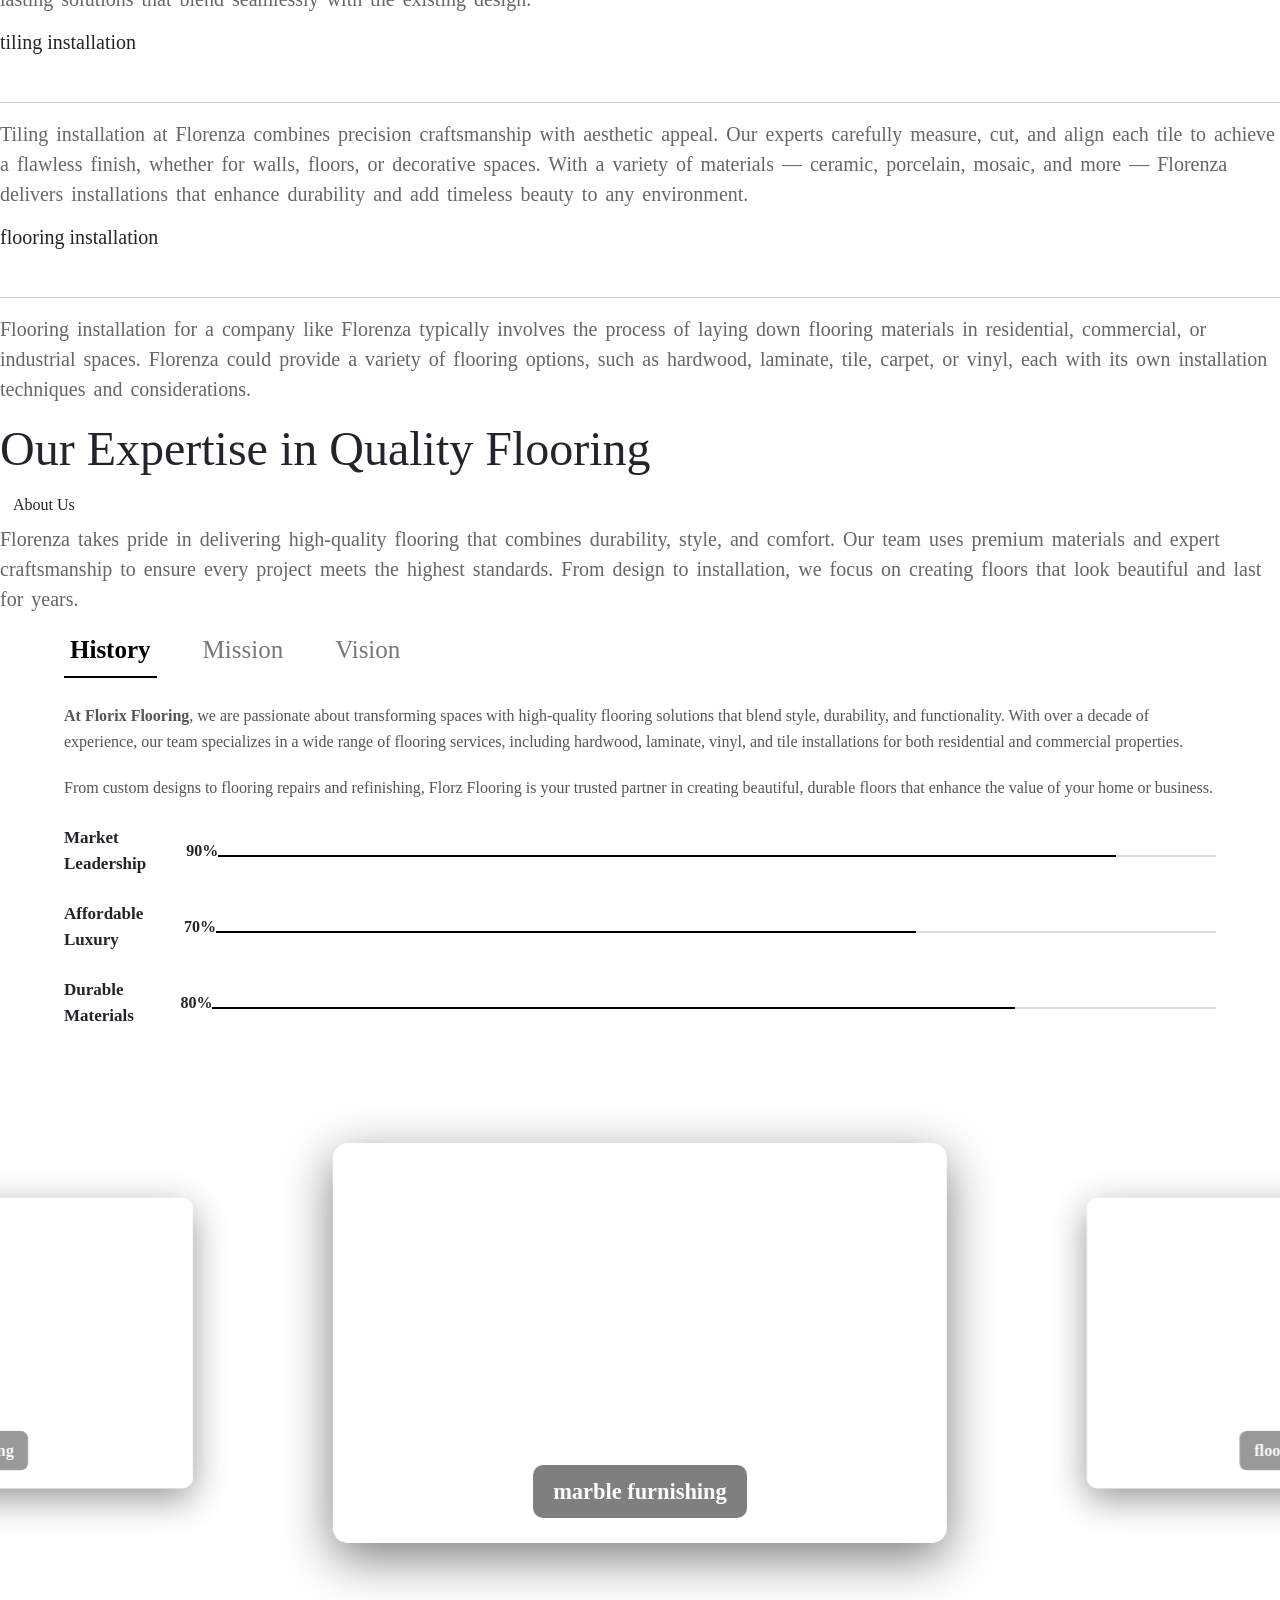
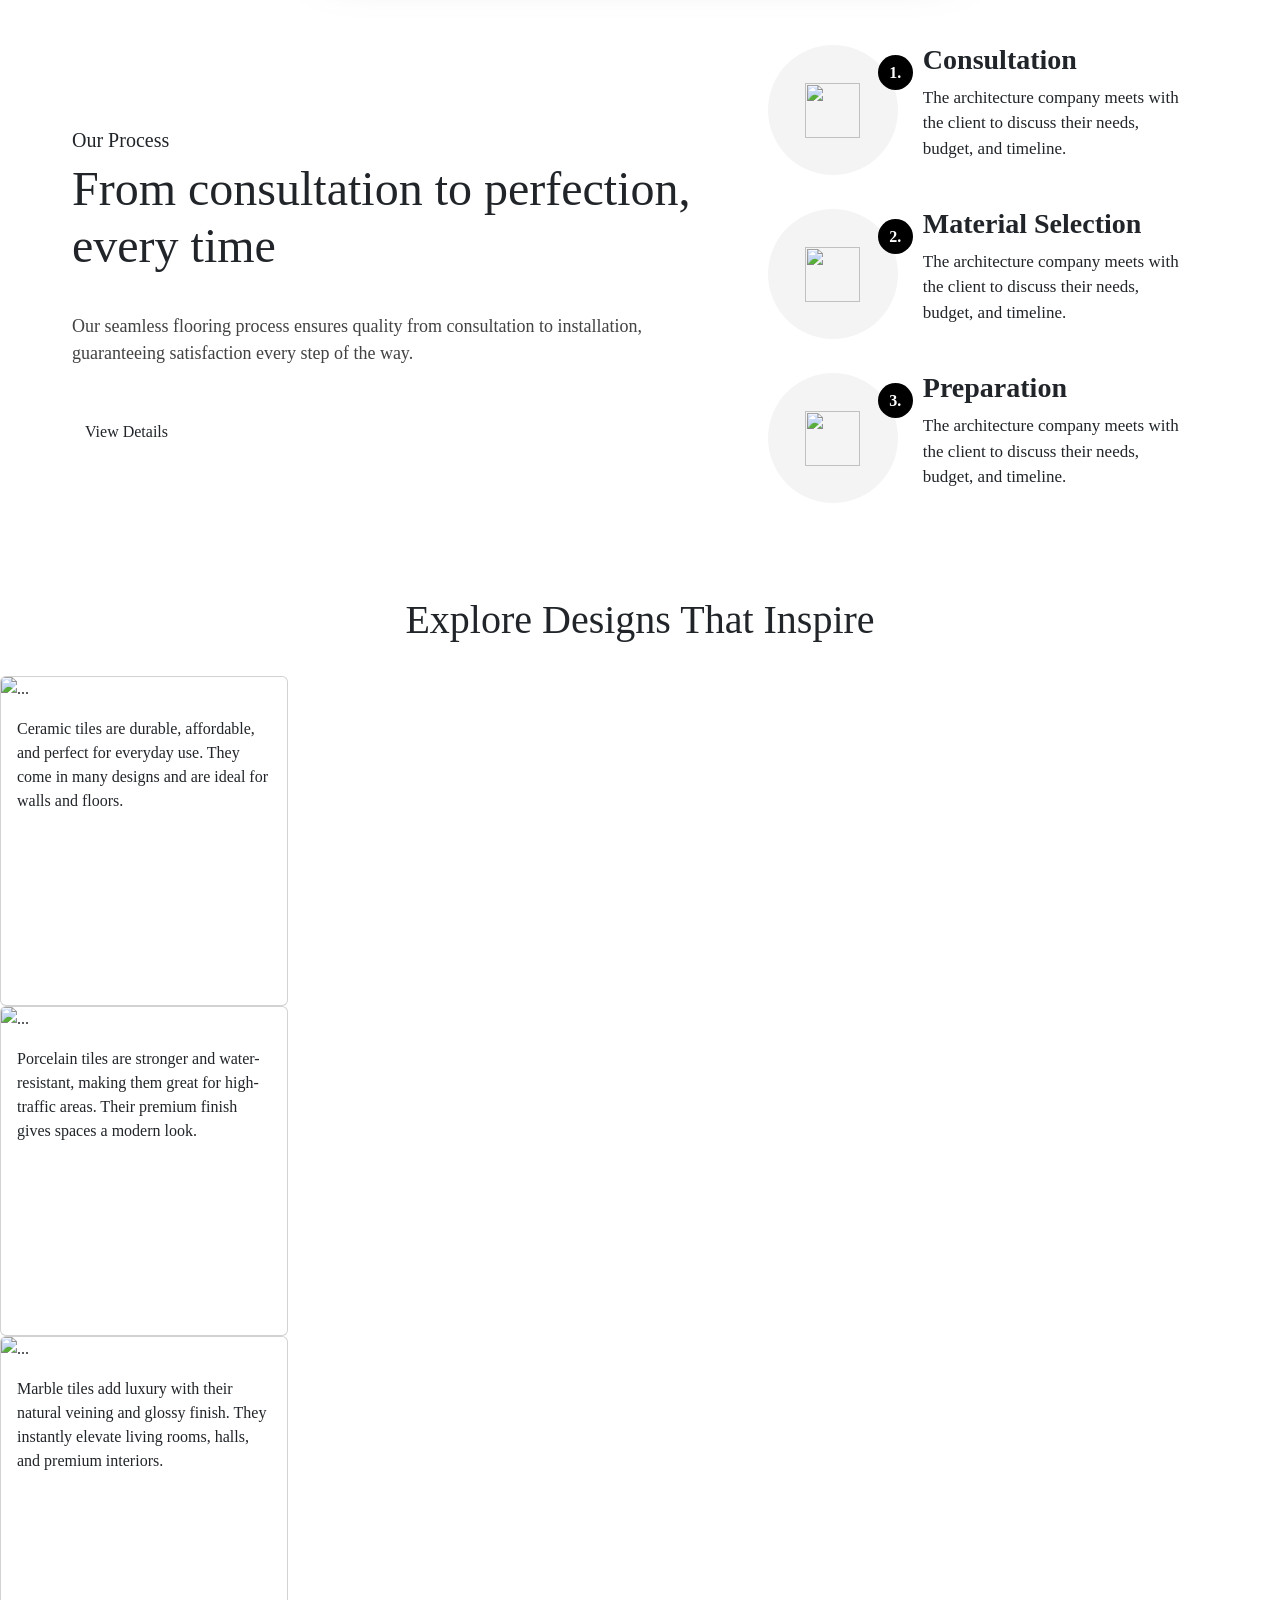
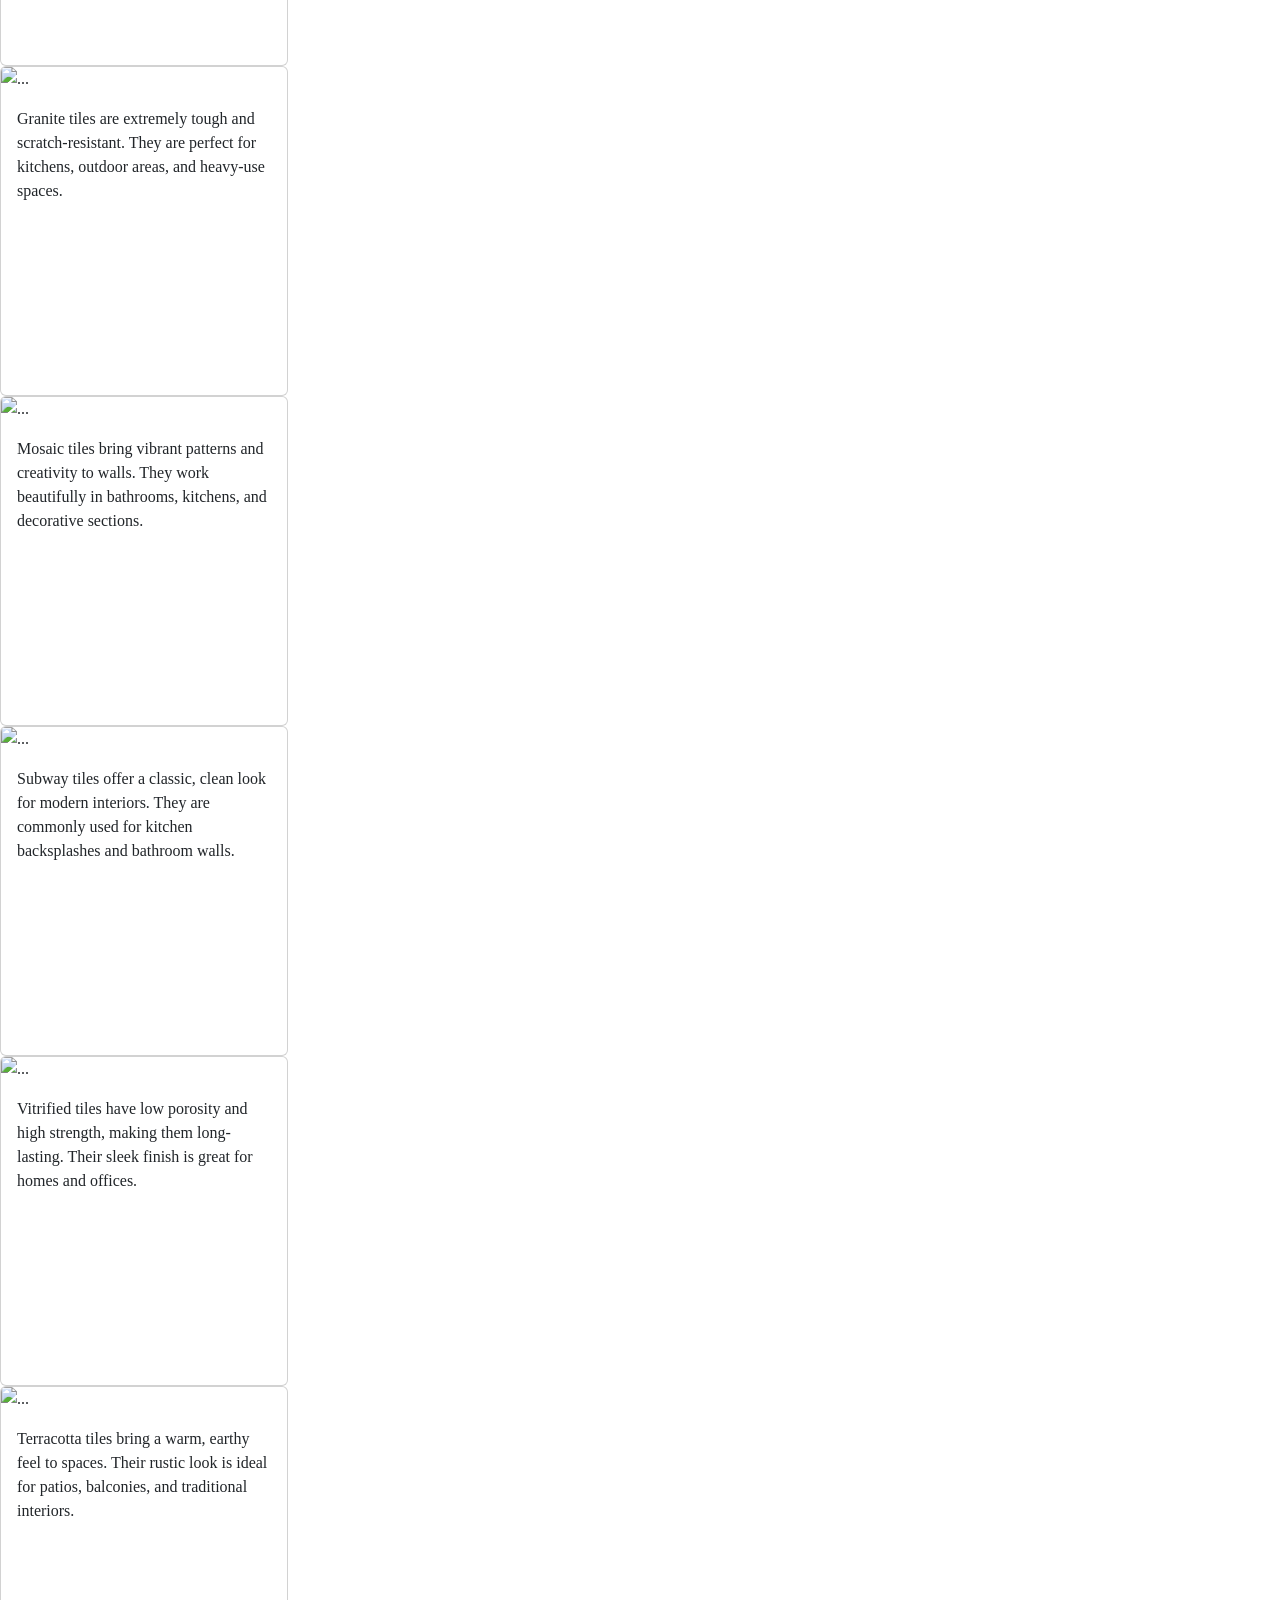
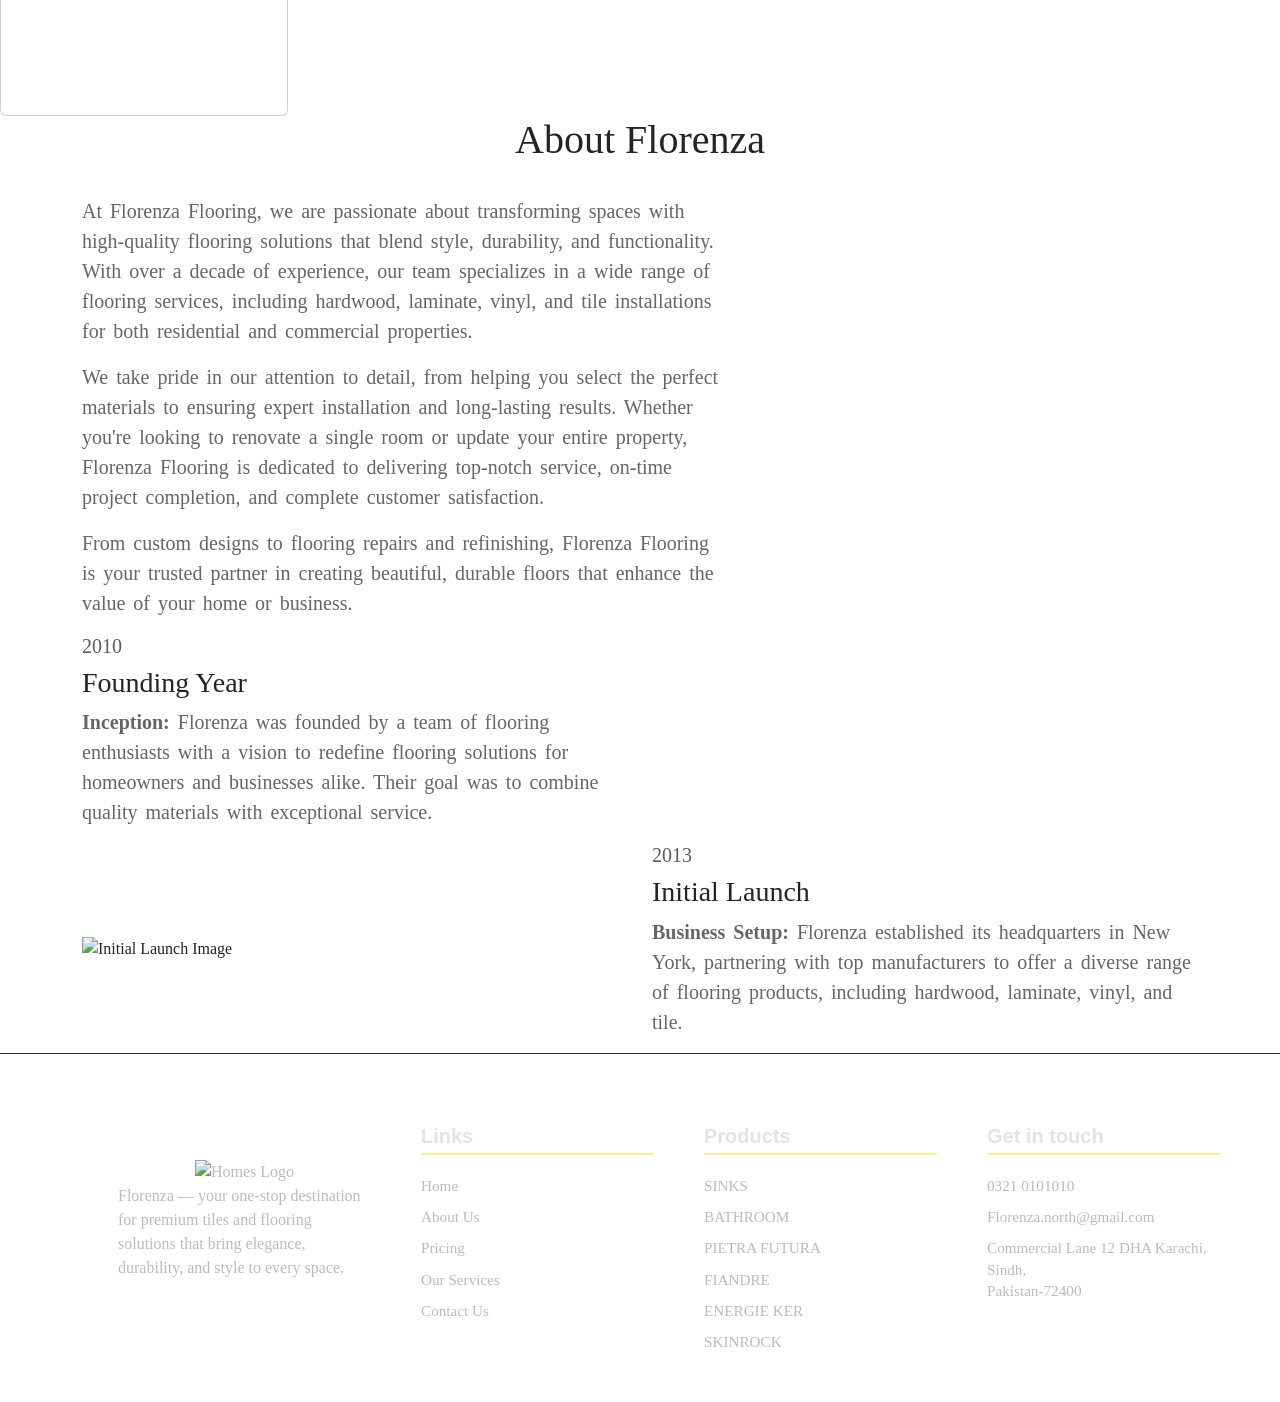
==== commit b82b2f9b: "changes done" ====
--- a/index.html
+++ b/index.html
@@ -30,11 +30,6 @@
 </style>
 
 <body class="overflow-x-hidden">
-    <div id="loading-overlay">
-        <div class="loader"></div>
-    </div>
-
-
 
     <div class="section_1">
         <div class="overlay"></div>
@@ -93,7 +88,7 @@
 
         <!-- section_title -->
         <div class="section_title ">
-            <div id="home-heading" class="inner_html white left_hidden">
+            <div class="inner_html white" id="heading">
                 <h5 class="title-heading">Durable designs</h5>
                 <div class="heading">
                     <h1 class="display-2">Florenza flooring:</h1>
@@ -798,4 +793,4 @@
     <script src="script.js"></script>
 </body>
 
-</html>+</html>
--- a/elite.css
+++ b/elite.css
@@ -260,6 +260,7 @@
     transform: rotate(.5turn)
   }
 } */
+
 
 
 
@@ -570,4 +571,4 @@
   padding: 10px 20px;
   border-radius: 10px;
   font-weight: 600;
-}+}
